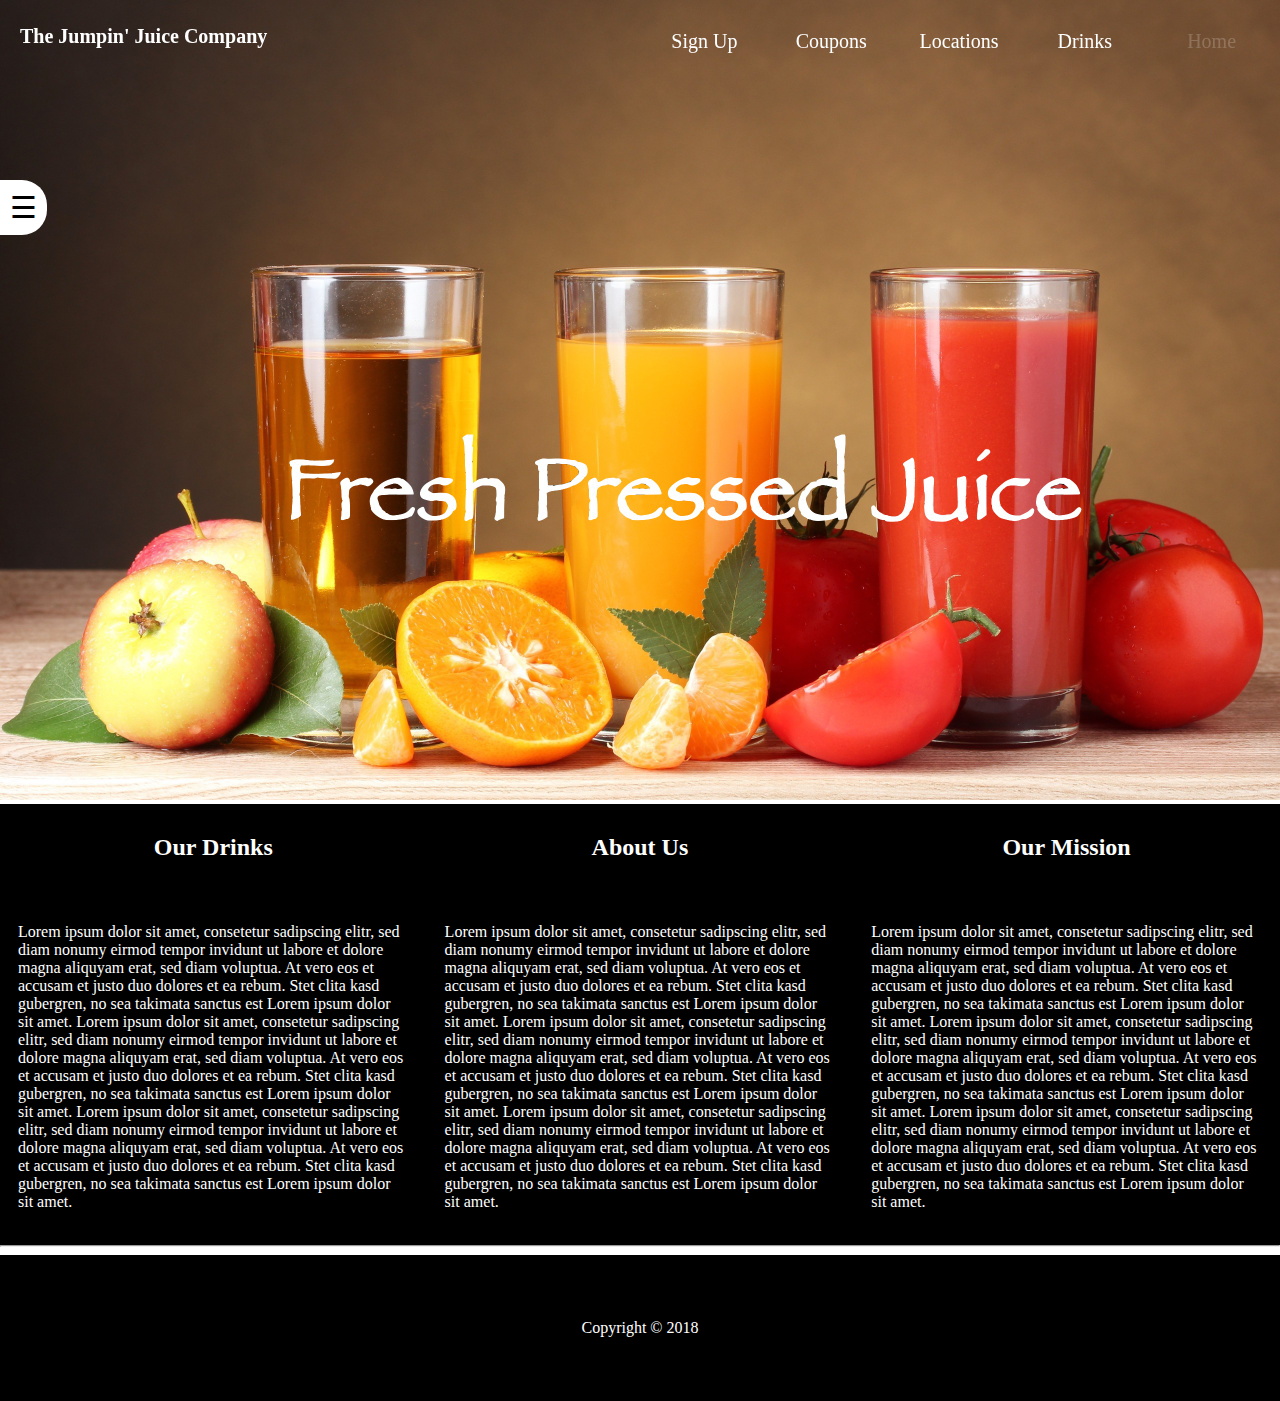
==== index.html @ e5bb2be3 "First Commit" ====
<!DOCTYPE html>
<html>
<head>
    <link rel="stylesheet" href="index.css">
    <link rel="server" href="index.php">
    <title>JJ Company</title>
    <meta name="viewport" content="width=device-width, initial-scale=1">
</head>
<body>
<!--Main Page-->
<!--Upper Page Header-->
<header>
    
    <!--Title-->
    <div class="UpperHeader">
        <h1 id="head">The Jumpin' Juice Company</h1>
    </div>
    
    <!--Navigation Bar-->
    <div class="icon-bar">
        <a class="active" href="index.html">Home</a> 
        <a href="Drinks.html">Drinks</a> 
        <a href="Locations.html">Locations</a> 
        <a href="Coupons.html">Coupons</a>
        <a href="forms.html">Sign Up</a> 
    </div>
    
    <img id="titleimg" src="juice_titleimg.jpg">
    
    <span style="font-size:30px;cursor:pointer" onclick="openNav()">&#9776;</span>
    
</header>
    
<!--Main Content Area-->
<section>
    <div class="row">
        
        <article>
            <div class="column" >
                <h2>Our Drinks</h2>
                <br>
                <p>Lorem ipsum dolor sit amet, consetetur sadipscing elitr, sed diam nonumy eirmod tempor invidunt ut labore et dolore magna aliquyam erat, sed diam voluptua. At vero eos et accusam et justo duo dolores et ea rebum. Stet clita kasd gubergren, no sea takimata sanctus est Lorem ipsum dolor sit amet. Lorem ipsum dolor sit amet, consetetur sadipscing elitr, sed diam nonumy eirmod tempor invidunt ut labore et dolore magna aliquyam erat, sed diam voluptua. At vero eos et accusam et justo duo dolores et ea rebum. Stet clita kasd gubergren, no sea takimata sanctus est Lorem ipsum dolor sit amet. Lorem ipsum dolor sit amet, consetetur sadipscing elitr, sed diam nonumy eirmod tempor invidunt ut labore et dolore magna aliquyam erat, sed diam voluptua. At vero eos et accusam et justo duo dolores et ea rebum. Stet clita kasd gubergren, no sea takimata sanctus est Lorem ipsum dolor sit amet.
</p>
            </div>
        </article>
        
        <article>
            <div class="column">
                <h2 id="AboutUs">About Us</h2>
                <br>
                <p>Lorem ipsum dolor sit amet, consetetur sadipscing elitr, sed diam nonumy eirmod tempor invidunt ut labore et dolore magna aliquyam erat, sed diam voluptua. At vero eos et accusam et justo duo dolores et ea rebum. Stet clita kasd gubergren, no sea takimata sanctus est Lorem ipsum dolor sit amet. Lorem ipsum dolor sit amet, consetetur sadipscing elitr, sed diam nonumy eirmod tempor invidunt ut labore et dolore magna aliquyam erat, sed diam voluptua. At vero eos et accusam et justo duo dolores et ea rebum. Stet clita kasd gubergren, no sea takimata sanctus est Lorem ipsum dolor sit amet. Lorem ipsum dolor sit amet, consetetur sadipscing elitr, sed diam nonumy eirmod tempor invidunt ut labore et dolore magna aliquyam erat, sed diam voluptua. At vero eos et accusam et justo duo dolores et ea rebum. Stet clita kasd gubergren, no sea takimata sanctus est Lorem ipsum dolor sit amet.
</p>
            </div>
        </article> 
        
        <article>
            <div class="column">
                <h2>Our Mission</h2>
                <br>
                <p>Lorem ipsum dolor sit amet, consetetur sadipscing elitr, sed diam nonumy eirmod tempor invidunt ut labore et dolore magna aliquyam erat, sed diam voluptua. At vero eos et accusam et justo duo dolores et ea rebum. Stet clita kasd gubergren, no sea takimata sanctus est Lorem ipsum dolor sit amet. Lorem ipsum dolor sit amet, consetetur sadipscing elitr, sed diam nonumy eirmod tempor invidunt ut labore et dolore magna aliquyam erat, sed diam voluptua. At vero eos et accusam et justo duo dolores et ea rebum. Stet clita kasd gubergren, no sea takimata sanctus est Lorem ipsum dolor sit amet. Lorem ipsum dolor sit amet, consetetur sadipscing elitr, sed diam nonumy eirmod tempor invidunt ut labore et dolore magna aliquyam erat, sed diam voluptua. At vero eos et accusam et justo duo dolores et ea rebum. Stet clita kasd gubergren, no sea takimata sanctus est Lorem ipsum dolor sit amet.
</p>
            </div>
        </article>
        
    </div>
</section>  

<div id="mySidenav" class="sidenav">
    <a href="javascript:void(0)" class="closebtn" onclick="closeNav()">&times;</a>
    <a href="Drinks.html">New Drink: Citrus Lover~<img id="titleimg" src="juice_citrus.png"></a>
    <a href="forms.html">New Coupons!<img id="titleimg" src="Coupons.png"></a>
    <a href="index.html">Home</a>
</div>
   
<hr>      
    
<p id="Copyright">Copyright © 2018</p>
 
    
<script>
function openNav() {
    document.getElementById("mySidenav").style.width = "250px";
}

function closeNav() {
    document.getElementById("mySidenav").style.width = "0";
}
</script>
</body>
</html>
---- index.css ----
body{
    margin: 0;
}

#head {
    max-width: 20%;
    position: fixed;
    top: 0.5%;
    padding: 20px;
    margin: 0;
    font-weight: 700;
    font-size: 20px;
    color: white ;
    z-index: 4;
    font-family:fantasy;
}

#titleimg {
    margin: 0;
    width: 100%;
}

.icon-bar {
    margin: 0;
    z-index: 3;
    position:fixed;
    overflow: auto;
    width: 100%;
    background-color: none;
}

.icon-bar a {
    margin: 0;
    float: right;
    display: block;
    width:6%;
    text-align: center;
    padding: /*top*/ 30px /*right*/30px /*bottom*/30px /*left*/ 20px;
    transition: all 0.2s ease;
    color: white;
    font-size: 20px;
    text-decoration: none;
}

.icon-bar a:hover {
    background-color: #13706B;
}

.active {
    opacity: 0.2;
}

.column {
    box-sizing: border-box;
    float: left;
    width: 33.33%;
    padding: 10px;
    color: white;
    background-color: black;
}

.column h2{
    text-align: center;
}

.column p{
    padding: 8px;
}

.row:after {
    display: table;
    clear: both;
}

#Copyright{
    margin: 0; 
    background-color: black;
    color: white;
    text-align: center;
    padding-top: 5%;
    padding-bottom: 5%;
}

#Citrus{
    position: absolute;
    top: 23%;
    Left: 15%;
}

.Ingre{
    max-width: 20%;
    position: absolute;
    top: 30%;
    Left: 18%;
}

.sidenav {
    height: 100%;
    width: 0;
    position: fixed;
    z-index: 5;
    top: 0;
    left: 0;
    background-color: #111;
    overflow-x: hidden;
    transition: 0.5s;
    padding-top: 60px;
}

.sidenav a {
    padding: 8px 20px 8px 20px;
    text-decoration: none;
    font-size: 21px;
    color: #818181;
    display: block;
    transition: 0.3s;
}

.sidenav a:hover {
    color: #f1f1f1;
}

.sidenav .closebtn {
    position: absolute;
    top: 0;
    right: 30px;
    font-size: 36px;
    margin-left: 50px;
}

@media screen and (max-height: 450px) {
    .sidenav {padding-top: 15px;}
    .sidenav a {font-size: 18px;}
}

span {
    position: fixed;
    top: 20%;
    left: 0;
    background-color: white;
    border-top-right-radius: 25px;
    border-bottom-right-radius: 25px;
    padding: 10px;
}

.forms {
    position: fixed;
    top: 15%;
    
    background-color: #26867c; 
    
    padding-top: 5%;
    padding-bottom: 5%;
    padding-left: 5%;
    padding-right: 5%;
    
    margin-left: 27%; 
    margin-right: 27%;
    border-radius: 50px;
    z-index: 7;
    
    text-align: center; 
    color: white;
}

.locationslist {
    text-align: center;
    box-sizing: border-box;
    float: left;
    width: 33.33%;
    padding: 10px;
    color: white;
    background-color: black;
}
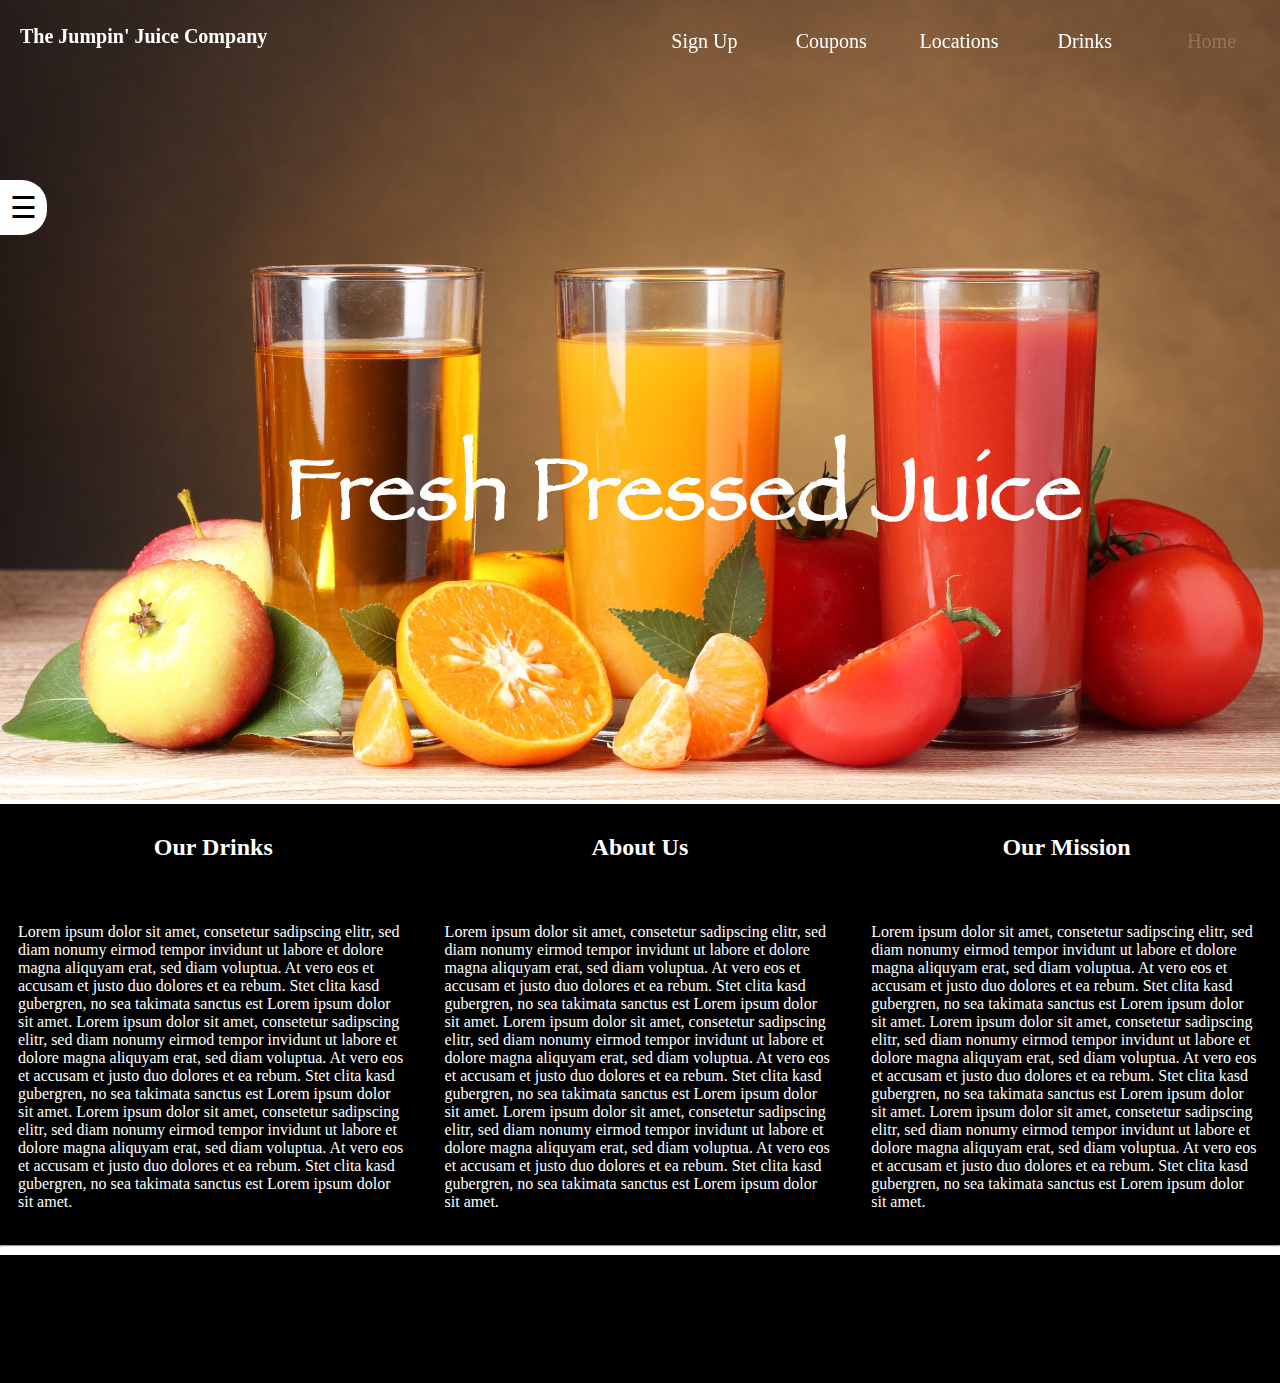
==== commit 0b23e143: "Add files via upload" ====
--- a/index.html
+++ b/index.html
@@ -74,7 +74,7 @@
    
 <hr>      
     
-<p id="Copyright">Copyright © 2018</p>
+<p id="Copyright"></p>
  
     
 <script>
